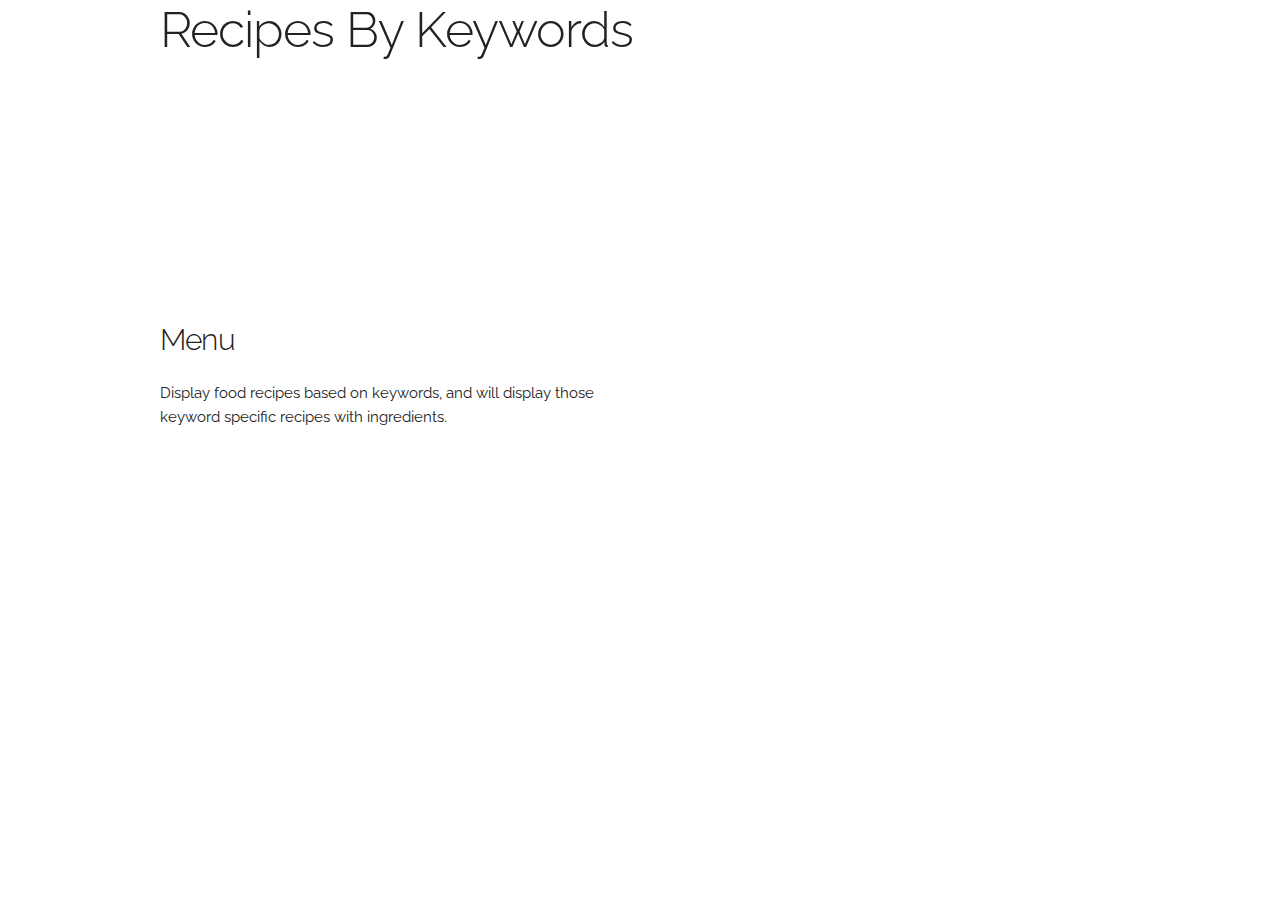
==== Skeleton-2.0.4/index.html @ 791cb7a5 "added framework" ====
<!DOCTYPE html>
<html lang="en">
<head>

  <!-- Basic Page Needs
  –––––––––––––––––––––––––––––––––––––––––––––––––– -->
  <meta charset="utf-8">
  <title>Recipes By Keywords</title>
  <meta name="description" content="">
  <meta name="author" content="">

  <!-- Mobile Specific Metas
  –––––––––––––––––––––––––––––––––––––––––––––––––– -->
  <meta name="viewport" content="width=device-width, initial-scale=1">

  <!-- FONT
  –––––––––––––––––––––––––––––––––––––––––––––––––– -->
  <link href="//fonts.googleapis.com/css?family=Raleway:400,300,600" rel="stylesheet" type="text/css">

  <!-- CSS
  –––––––––––––––––––––––––––––––––––––––––––––––––– -->
  <link rel="stylesheet" href="css/normalize.css">
  <link rel="stylesheet" href="css/skeleton.css">

  <!-- Favicon
  –––––––––––––––––––––––––––––––––––––––––––––––––– -->
  <link rel="icon" type="image/png" href="images/favicon.png">

</head>
<body>

  <!-- Primary Page Layout
  –––––––––––––––––––––––––––––––––––––––––––––––––– -->
  <div class="container">
  <h1>Recipes By Keywords</h1>
</div>




  <div class="container">
    <div class="row">
      <div class="one-half column" style="margin-top: 25%">
        <h4>Menu</h4>
        <p>Display food recipes based on keywords,
          and will display those keyword specific recipes with ingredients.</p>
      </div>
    </div>
  </div>

  <script src="./script.js"></script>
<!-- End Document
  –––––––––––––––––––––––––––––––––––––––––––––––––– -->
</body>
</html>
---- Skeleton-2.0.4/css/skeleton.css ----
/*
* Skeleton V2.0.4
* Copyright 2014, Dave Gamache
* www.getskeleton.com
* Free to use under the MIT license.
* http://www.opensource.org/licenses/mit-license.php
* 12/29/2014
*/


/* Table of contents
––––––––––––––––––––––––––––––––––––––––––––––––––
- Grid
- Base Styles
- Typography
- Links
- Buttons
- Forms
- Lists
- Code
- Tables
- Spacing
- Utilities
- Clearing
- Media Queries
*/


/* Grid
–––––––––––––––––––––––––––––––––––––––––––––––––– */
.container {
  position: relative;
  width: 100%;
  max-width: 960px;
  margin: 0 auto;
  padding: 0 20px;
  box-sizing: border-box; }
.column,
.columns {
  width: 100%;
  float: left;
  box-sizing: border-box; }

/* For devices larger than 400px */
@media (min-width: 400px) {
  .container {
    width: 85%;
    padding: 0; }
}

/* For devices larger than 550px */
@media (min-width: 550px) {
  .container {
    width: 80%; }
  .column,
  .columns {
    margin-left: 4%; }
  .column:first-child,
  .columns:first-child {
    margin-left: 0; }

  .one.column,
  .one.columns                    { width: 4.66666666667%; }
  .two.columns                    { width: 13.3333333333%; }
  .three.columns                  { width: 22%;            }
  .four.columns                   { width: 30.6666666667%; }
  .five.columns                   { width: 39.3333333333%; }
  .six.columns                    { width: 48%;            }
  .seven.columns                  { width: 56.6666666667%; }
  .eight.columns                  { width: 65.3333333333%; }
  .nine.columns                   { width: 74.0%;          }
  .ten.columns                    { width: 82.6666666667%; }
  .eleven.columns                 { width: 91.3333333333%; }
  .twelve.columns                 { width: 100%; margin-left: 0; }

  .one-third.column               { width: 30.6666666667%; }
  .two-thirds.column              { width: 65.3333333333%; }

  .one-half.column                { width: 48%; }

  /* Offsets */
  .offset-by-one.column,
  .offset-by-one.columns          { margin-left: 8.66666666667%; }
  .offset-by-two.column,
  .offset-by-two.columns          { margin-left: 17.3333333333%; }
  .offset-by-three.column,
  .offset-by-three.columns        { margin-left: 26%;            }
  .offset-by-four.column,
  .offset-by-four.columns         { margin-left: 34.6666666667%; }
  .offset-by-five.column,
  .offset-by-five.columns         { margin-left: 43.3333333333%; }
  .offset-by-six.column,
  .offset-by-six.columns          { margin-left: 52%;            }
  .offset-by-seven.column,
  .offset-by-seven.columns        { margin-left: 60.6666666667%; }
  .offset-by-eight.column,
  .offset-by-eight.columns        { margin-left: 69.3333333333%; }
  .offset-by-nine.column,
  .offset-by-nine.columns         { margin-left: 78.0%;          }
  .offset-by-ten.column,
  .offset-by-ten.columns          { margin-left: 86.6666666667%; }
  .offset-by-eleven.column,
  .offset-by-eleven.columns       { margin-left: 95.3333333333%; }

  .offset-by-one-third.column,
  .offset-by-one-third.columns    { margin-left: 34.6666666667%; }
  .offset-by-two-thirds.column,
  .offset-by-two-thirds.columns   { margin-left: 69.3333333333%; }

  .offset-by-one-half.column,
  .offset-by-one-half.columns     { margin-left: 52%; }

}


/* Base Styles
–––––––––––––––––––––––––––––––––––––––––––––––––– */
/* NOTE
html is set to 62.5% so that all the REM measurements throughout Skeleton
are based on 10px sizing. So basically 1.5rem = 15px :) */
html {
  font-size: 62.5%; }
body {
  font-size: 1.5em; /* currently ems cause chrome bug misinterpreting rems on body element */
  line-height: 1.6;
  font-weight: 400;
  font-family: "Raleway", "HelveticaNeue", "Helvetica Neue", Helvetica, Arial, sans-serif;
  color: #222; }


/* Typography
–––––––––––––––––––––––––––––––––––––––––––––––––– */
h1, h2, h3, h4, h5, h6 {
  margin-top: 0;
  margin-bottom: 2rem;
  font-weight: 300; }
h1 { font-size: 4.0rem; line-height: 1.2;  letter-spacing: -.1rem;}
h2 { font-size: 3.6rem; line-height: 1.25; letter-spacing: -.1rem; }
h3 { font-size: 3.0rem; line-height: 1.3;  letter-spacing: -.1rem; }
h4 { font-size: 2.4rem; line-height: 1.35; letter-spacing: -.08rem; }
h5 { font-size: 1.8rem; line-height: 1.5;  letter-spacing: -.05rem; }
h6 { font-size: 1.5rem; line-height: 1.6;  letter-spacing: 0; }

/* Larger than phablet */
@media (min-width: 550px) {
  h1 { font-size: 5.0rem; }
  h2 { font-size: 4.2rem; }
  h3 { font-size: 3.6rem; }
  h4 { font-size: 3.0rem; }
  h5 { font-size: 2.4rem; }
  h6 { font-size: 1.5rem; }
}

p {
  margin-top: 0; }


/* Links
–––––––––––––––––––––––––––––––––––––––––––––––––– */
a {
  color: #1EAEDB; }
a:hover {
  color: #0FA0CE; }


/* Buttons
–––––––––––––––––––––––––––––––––––––––––––––––––– */
.button,
button,
input[type="submit"],
input[type="reset"],
input[type="button"] {
  display: inline-block;
  height: 38px;
  padding: 0 30px;
  color: #555;
  text-align: center;
  font-size: 11px;
  font-weight: 600;
  line-height: 38px;
  letter-spacing: .1rem;
  text-transform: uppercase;
  text-decoration: none;
  white-space: nowrap;
  background-color: transparent;
  border-radius: 4px;
  border: 1px solid #bbb;
  cursor: pointer;
  box-sizing: border-box; }
.button:hover,
button:hover,
input[type="submit"]:hover,
input[type="reset"]:hover,
input[type="button"]:hover,
.button:focus,
button:focus,
input[type="submit"]:focus,
input[type="reset"]:focus,
input[type="button"]:focus {
  color: #333;
  border-color: #888;
  outline: 0; }
.button.button-primary,
button.button-primary,
input[type="submit"].button-primary,
input[type="reset"].button-primary,
input[type="button"].button-primary {
  color: #FFF;
  background-color: #33C3F0;
  border-color: #33C3F0; }
.button.button-primary:hover,
button.button-primary:hover,
input[type="submit"].button-primary:hover,
input[type="reset"].button-primary:hover,
input[type="button"].button-primary:hover,
.button.button-primary:focus,
button.button-primary:focus,
input[type="submit"].button-primary:focus,
input[type="reset"].button-primary:focus,
input[type="button"].button-primary:focus {
  color: #FFF;
  background-color: #1EAEDB;
  border-color: #1EAEDB; }


/* Forms
–––––––––––––––––––––––––––––––––––––––––––––––––– */
input[type="email"],
input[type="number"],
input[type="search"],
input[type="text"],
input[type="tel"],
input[type="url"],
input[type="password"],
textarea,
select {
  height: 38px;
  padding: 6px 10px; /* The 6px vertically centers text on FF, ignored by Webkit */
  background-color: #fff;
  border: 1px solid #D1D1D1;
  border-radius: 4px;
  box-shadow: none;
  box-sizing: border-box; }
/* Removes awkward default styles on some inputs for iOS */
input[type="email"],
input[type="number"],
input[type="search"],
input[type="text"],
input[type="tel"],
input[type="url"],
input[type="password"],
textarea {
  -webkit-appearance: none;
     -moz-appearance: none;
          appearance: none; }
textarea {
  min-height: 65px;
  padding-top: 6px;
  padding-bottom: 6px; }
input[type="email"]:focus,
input[type="number"]:focus,
input[type="search"]:focus,
input[type="text"]:focus,
input[type="tel"]:focus,
input[type="url"]:focus,
input[type="password"]:focus,
textarea:focus,
select:focus {
  border: 1px solid #33C3F0;
  outline: 0; }
label,
legend {
  display: block;
  margin-bottom: .5rem;
  font-weight: 600; }
fieldset {
  padding: 0;
  border-width: 0; }
input[type="checkbox"],
input[type="radio"] {
  display: inline; }
label > .label-body {
  display: inline-block;
  margin-left: .5rem;
  font-weight: normal; }


/* Lists
–––––––––––––––––––––––––––––––––––––––––––––––––– */
ul {
  list-style: circle inside; }
ol {
  list-style: decimal inside; }
ol, ul {
  padding-left: 0;
  margin-top: 0; }
ul ul,
ul ol,
ol ol,
ol ul {
  margin: 1.5rem 0 1.5rem 3rem;
  font-size: 90%; }
li {
  margin-bottom: 1rem; }


/* Code
–––––––––––––––––––––––––––––––––––––––––––––––––– */
code {
  padding: .2rem .5rem;
  margin: 0 .2rem;
  font-size: 90%;
  white-space: nowrap;
  background: #F1F1F1;
  border: 1px solid #E1E1E1;
  border-radius: 4px; }
pre > code {
  display: block;
  padding: 1rem 1.5rem;
  white-space: pre; }


/* Tables
–––––––––––––––––––––––––––––––––––––––––––––––––– */
th,
td {
  padding: 12px 15px;
  text-align: left;
  border-bottom: 1px solid #E1E1E1; }
th:first-child,
td:first-child {
  padding-left: 0; }
th:last-child,
td:last-child {
  padding-right: 0; }


/* Spacing
–––––––––––––––––––––––––––––––––––––––––––––––––– */
button,
.button {
  margin-bottom: 1rem; }
input,
textarea,
select,
fieldset {
  margin-bottom: 1.5rem; }
pre,
blockquote,
dl,
figure,
table,
p,
ul,
ol,
form {
  margin-bottom: 2.5rem; }


/* Utilities
–––––––––––––––––––––––––––––––––––––––––––––––––– */
.u-full-width {
  width: 100%;
  box-sizing: border-box; }
.u-max-full-width {
  max-width: 100%;
  box-sizing: border-box; }
.u-pull-right {
  float: right; }
.u-pull-left {
  float: left; }


/* Misc
–––––––––––––––––––––––––––––––––––––––––––––––––– */
hr {
  margin-top: 3rem;
  margin-bottom: 3.5rem;
  border-width: 0;
  border-top: 1px solid #E1E1E1; }


/* Clearing
–––––––––––––––––––––––––––––––––––––––––––––––––– */

/* Self Clearing Goodness */
.container:after,
.row:after,
.u-cf {
  content: "";
  display: table;
  clear: both; }


/* Media Queries
–––––––––––––––––––––––––––––––––––––––––––––––––– */
/*
Note: The best way to structure the use of media queries is to create the queries
near the relevant code. For example, if you wanted to change the styles for buttons
on small devices, paste the mobile query code up in the buttons section and style it
there.
*/


/* Larger than mobile */
@media (min-width: 400px) {}

/* Larger than phablet (also point when grid becomes active) */
@media (min-width: 550px) {}

/* Larger than tablet */
@media (min-width: 750px) {}

/* Larger than desktop */
@media (min-width: 1000px) {}

/* Larger than Desktop HD */
@media (min-width: 1200px) {}
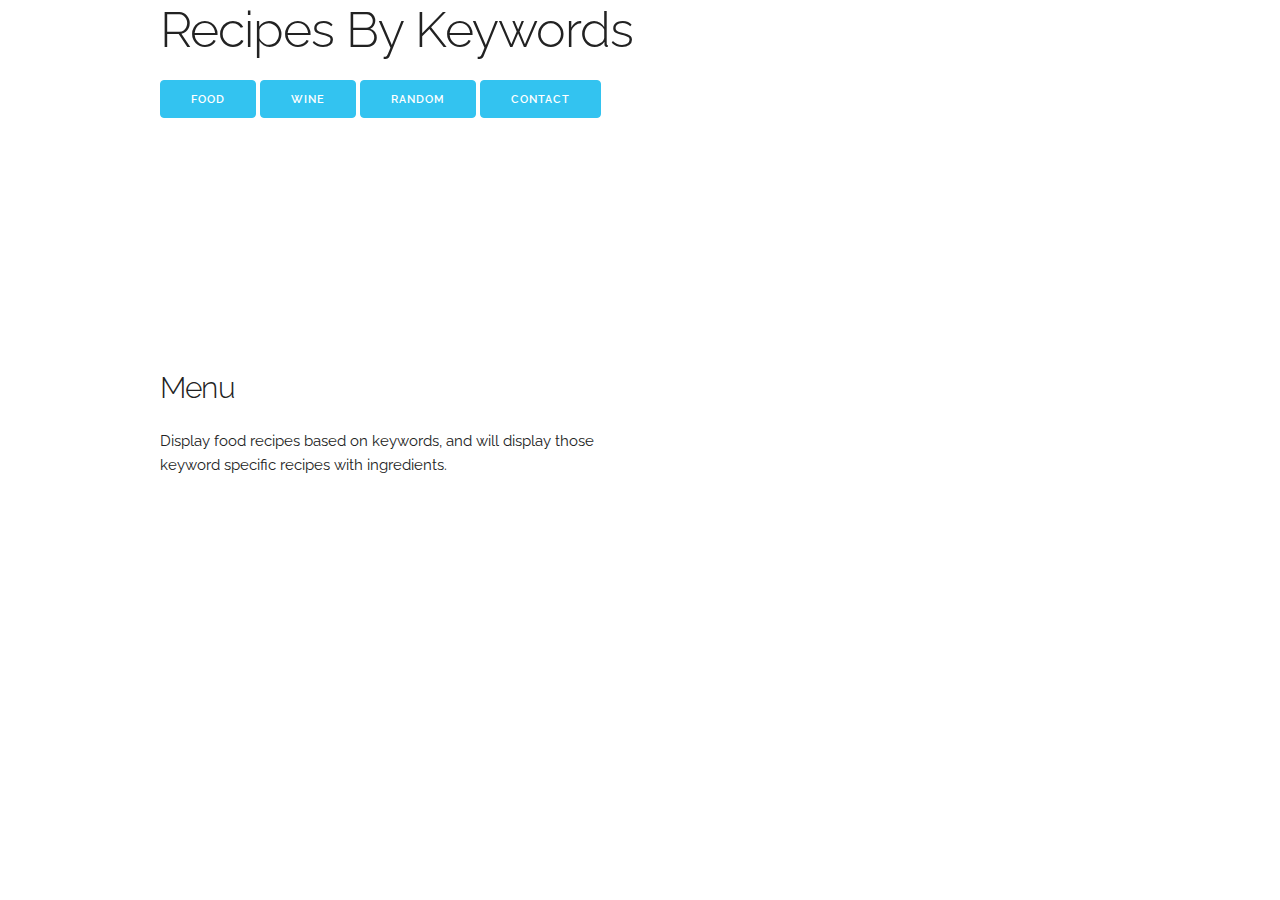
==== commit 0ffc4588: "add buttons" ====
--- a/Skeleton-2.0.4/index.html
+++ b/Skeleton-2.0.4/index.html
@@ -35,7 +35,16 @@
   <h1>Recipes By Keywords</h1>
 </div>
 
-
+<div class="container">
+  <div class="row">
+   <div class="two-half column">
+<a class="button button-primary" href="#">Food</a>
+<button class="button-primary">Wine</button>
+<a class="button button-primary" href="#">Random</a>
+<button class="button-primary">Contact</button>
+</div>
+</div>
+</div>
 
 
   <div class="container">
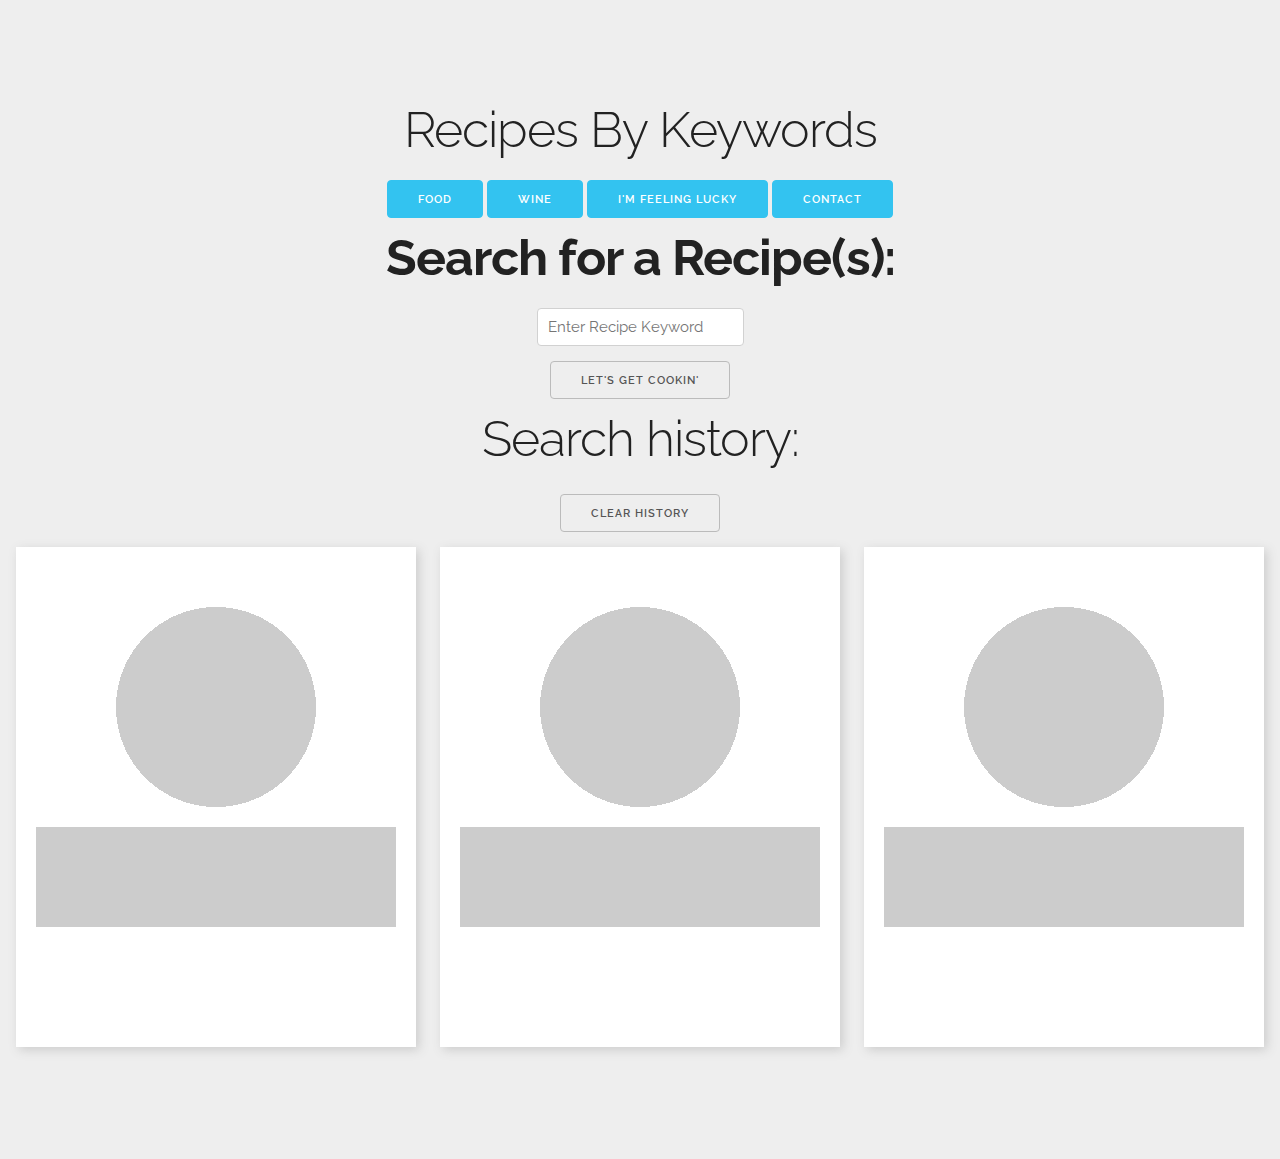
==== commit 02ea75b6: "added css" ====
--- a/Skeleton-2.0.4/index.html
+++ b/Skeleton-2.0.4/index.html
@@ -21,6 +21,7 @@
   –––––––––––––––––––––––––––––––––––––––––––––––––– -->
   <link rel="stylesheet" href="css/normalize.css">
   <link rel="stylesheet" href="css/skeleton.css">
+  <link rel="stylesheet" href="./css/style.css">
 
   <!-- Favicon
   –––––––––––––––––––––––––––––––––––––––––––––––––– -->
@@ -40,22 +41,32 @@
    <div class="two-half column">
 <a class="button button-primary" href="#">Food</a>
 <button class="button-primary">Wine</button>
-<a class="button button-primary" href="#">Random</a>
+<a class="button button-primary" href="#">I'm Feeling Lucky</a>
 <button class="button-primary">Contact</button>
 </div>
 </div>
 </div>
+<main>
+  <div class="row">
+      <div class='col-3 mx-4' id='left-column'>
+          <div class ='row border-bottom pb-2'id = 'search'>
+              <h1 class ='display-6' id='searchfood'><strong>Search for a Recipe(s):</strong></h1>
+              
+              <input class ='rounded border-1'type = 'text' id ="userInput" placeholder="Enter Recipe Keyword"/>
+              <br>
+              <button class = 'my-1 mt-2 rounded' id ="searchBtn" type ="button">Let's get cookin'</button>
+              <div class="card mt-5" id="recent">
+                  <h1 class ='display-6' id='foodhistory'>Search history:</h1>
+                  <ul class="list-group list-group-flush" id="recently-searched-list">
+                   </ul> 
+                   <button class = 'my-1 mt-2 rounded' id='clrhistoryBtn'>Clear History</button>
+                </div>
+  </div>
+</main>
 
-
-  <div class="container">
-    <div class="row">
-      <div class="one-half column" style="margin-top: 25%">
-        <h4>Menu</h4>
-        <p>Display food recipes based on keywords,
-          and will display those keyword specific recipes with ingredients.</p>
-      </div>
-    </div>
-  </div>
+<div class="product"></div>
+<div class="product"></div>
+<div class="product"></div>
 
   <script src="./script.js"></script>
 <!-- End Document
--- a/Skeleton-2.0.4/css/style.css
+++ b/Skeleton-2.0.4/css/style.css
@@ -0,0 +1,21 @@
+body {
+    background: #eee;
+    padding: 100px 0;
+    text-align: center;
+}
+
+.product {
+    width: 50%;
+    max-width: 400px;
+    background-color: #fff;
+    margin: 5px 10px;
+    display: inline-block;
+    border: 10px;
+    box-shadow: 3px 3px 10px #ccc;
+    height: 500px;
+
+background-image: radial-gradient(circle 100px, #ccc 100%, transparent), linear-gradient(#ccc,#ccc),linear-gradient(#fff,#fff);
+background-size: 200px 200px, 90% 20%, 100% 100%;
+background-position: center 20%, center 70%, 0 0;
+background-repeat: no-repeat;
+} 
